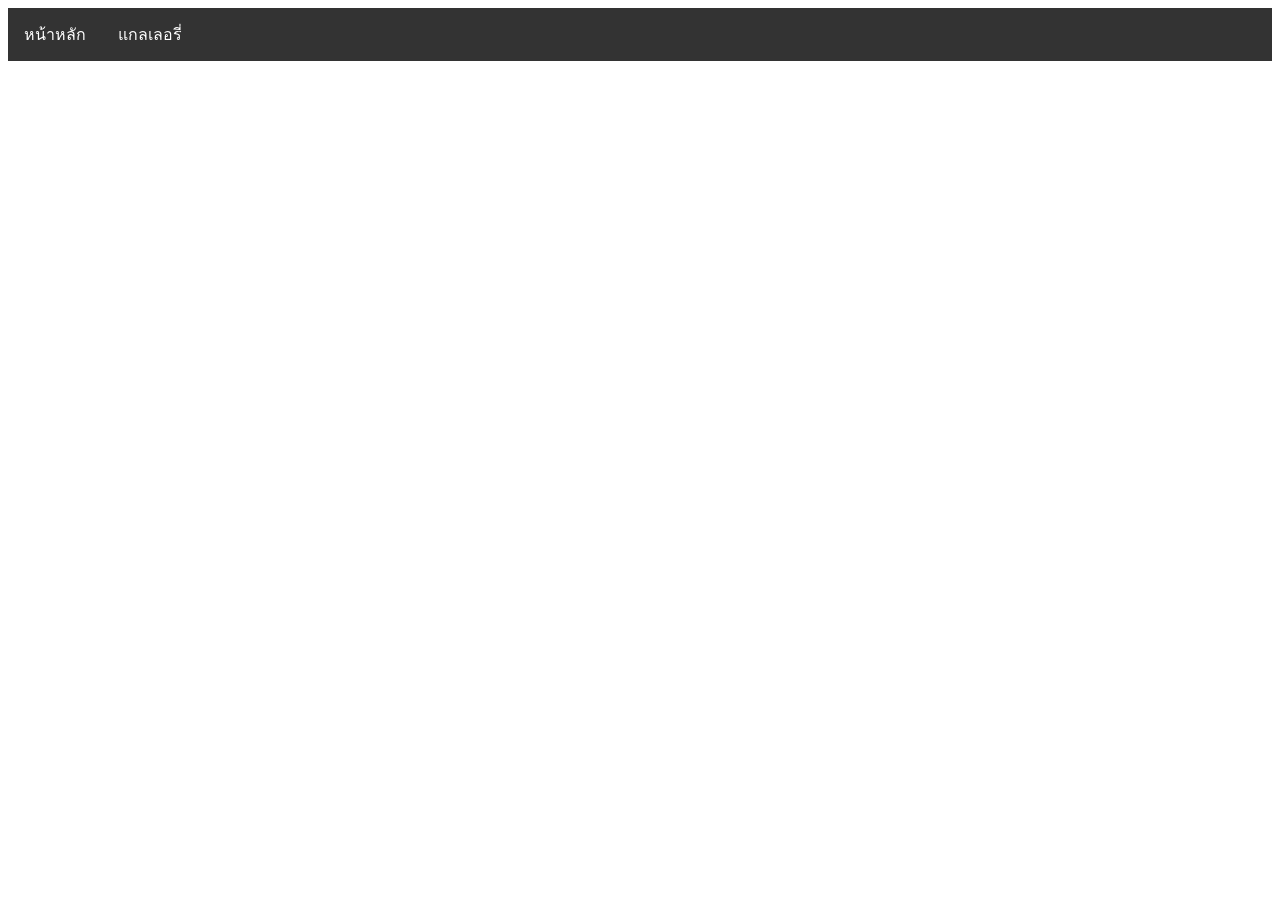
==== ชุดประจำภาค.html @ 260b8fe9 "first commit" ====
<!DOCTYPE html>
<html lang="en">
<head>
    <meta charset="UTF-8">
    <meta name="viewport" content="width=device-width, initial-scale=1.0">
    <title>ชุดประจำภาค</title>
    <link  rel="stylesheet" href="style.css">
</head>
<body>
    <header>
        <div class="navbar">
            <a href="index.html">หน้าหลัก</a>
            <div class="dropdown">
                <button class="dropbtn">แกลเลอรี่
                    <i class="fa fa-caret-down"></i>
                </button>
                <div class="dropdown-content">
                    <a href="ชุดประจำภาค.html">ชุดประจำภาค</a>
                    <a href="">รูปประเพณีของไทย</a>
                </div>
            </div>
        </div> 
    </header>
</body>
</html>
---- style.css ----
.navbar {
    overflow: hidden;
    background-color: #333;
    font-family: Arial;
    }

    .navbar a {
    float: left;
    font-size: 16px;
    color: white;
    text-align: center;
    padding: 14px 16px;
    text-decoration: none;
    }

    .dropdown {
    float: left;
    overflow: hidden;
    }

    .dropdown .dropbtn {
    font-size: 16px;
    border: none;
    outline: none;
    color: white;
    padding: 14px 16px;
    background-color: inherit;
    font-family: inherit;
    margin: 0;
    }

    .navbar a:hover, .dropdown:hover .dropbtn {
    background-color: rgb(173, 163, 163);
    }

    .dropdown-content {
    display: none;
    position: absolute;
    background-color: #f9f9f9;
    min-width: 160px;
    z-index: 1;
    }

    .dropdown-content a {
    float: none;
    color: black;
    padding: 12px 16px;
    text-decoration: none;
    display: block;
    text-align: left;
    }

    .dropdown-content a:hover {
    background-color: #ddd;
    }

    .dropdown:hover .dropdown-content {
    display: block;
    } 
    .imgbanner {
        display: flex;
        margin: 0 auto;
        width: auto;
        height: 400px;
        background-image: url("Picture/ประเพณีอุ้มพระดำน้ำ/1.jpg");
        justify-content: center;
        align-items: center;
    }
    .imgbanner h1 {
        color: black;
        font-size: 50px;
        
    }
    .informationtextbox{
        padding: 30px;
        font-size: 30px;
    }
    .informationarea{
        margin: 30px;
    }
    .indexifm{
        margin: 10px;
        display: flex;
    }
    .indexifm p { 
        margin-left: 10px;
        outline: none;
        color: black;
    }
    .uldelete{
        text-decoration: none;
    }
    .lastfooter {
        display: flex;
        font-size: 30px;
        background-color: black;
        color: white;
        justify-content: center;
        align-items: center;
        height: 200px;
    }
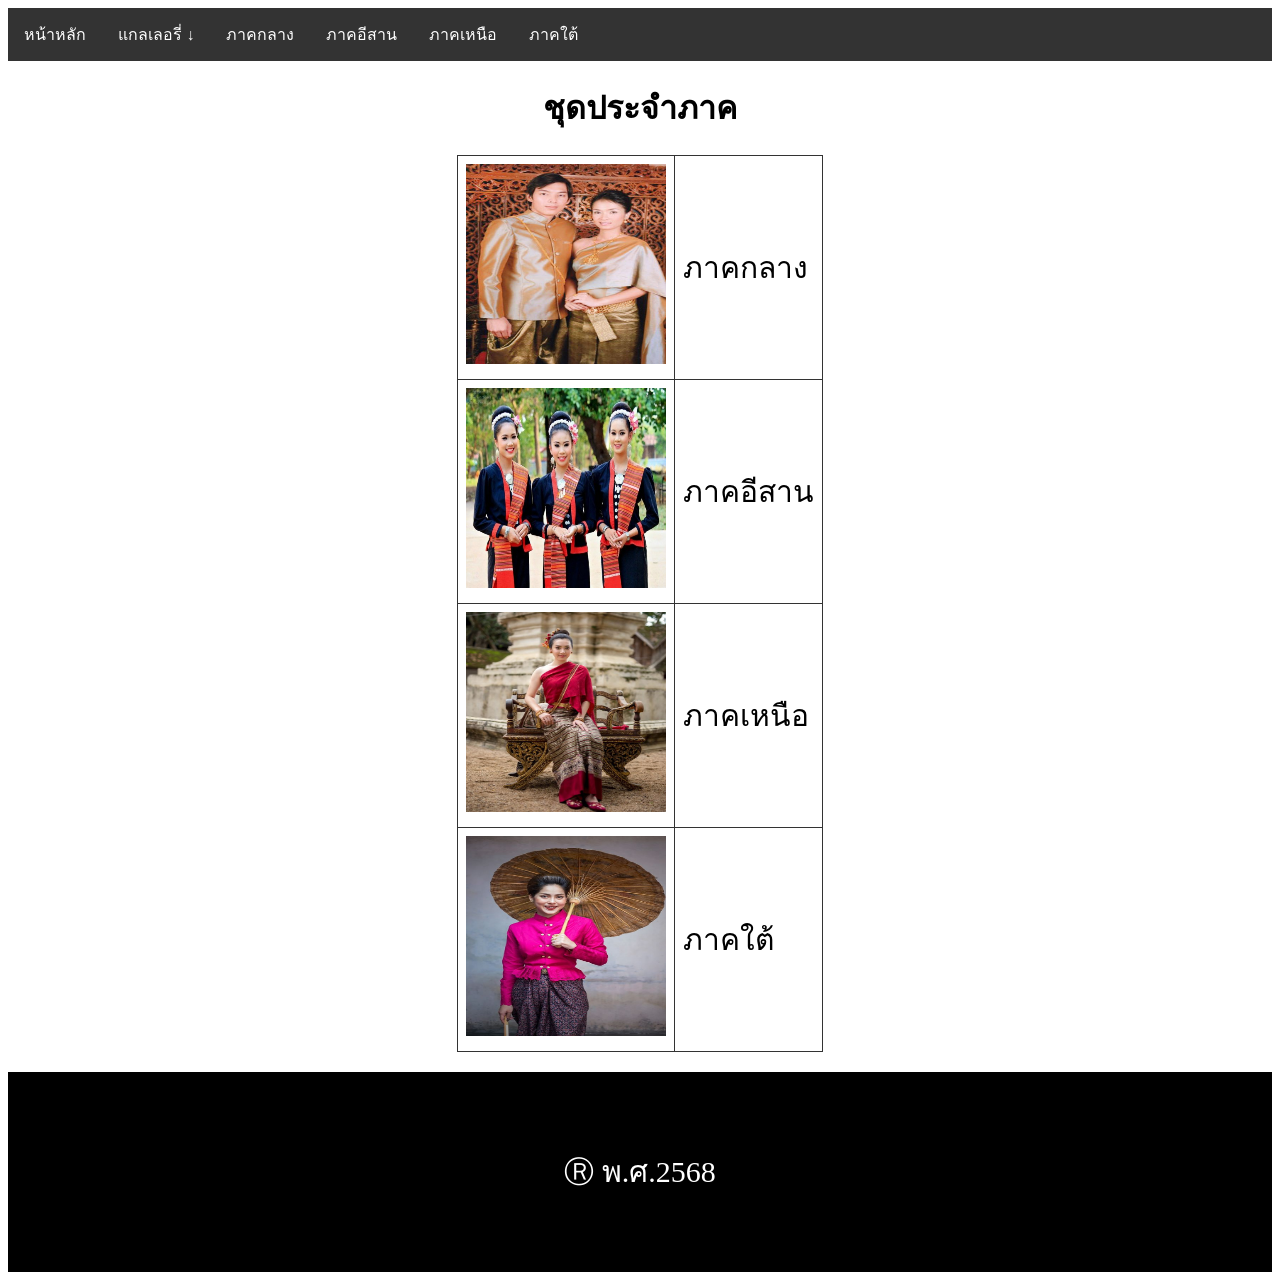
==== commit 1d7f2a5d: "อัปเดตงานล่าสุด" ====
--- a/ชุดประจำภาค.html
+++ b/ชุดประจำภาค.html
@@ -11,15 +11,45 @@
         <div class="navbar">
             <a href="index.html">หน้าหลัก</a>
             <div class="dropdown">
-                <button class="dropbtn">แกลเลอรี่
+                <button class="dropbtn">แกลเลอรี่ &#8595;
                     <i class="fa fa-caret-down"></i>
                 </button>
                 <div class="dropdown-content">
                     <a href="ชุดประจำภาค.html">ชุดประจำภาค</a>
-                    <a href="">รูปประเพณีของไทย</a>
+                    <a href="รูปประเพณีไทย.html">รูปประเพณีของไทย</a>
                 </div>
             </div>
+            <a href="ภาคกลาง.html">ภาคกลาง</a>
+            <a href="ภาคอีสาน.html">ภาคอีสาน</a>
+            <a href="ภาคเหนือ.html">ภาคเหนือ</a>
+            <a href="ภาคใต้.html">ภาคใต้</a>
         </div> 
     </header>
+    <main>
+        <h1>ชุดประจำภาค</h1>
+        <table>
+        <tr>
+            <td><img src="Picture/ชุดประจำภาค/ภาคกลาง/570516-aec6.jpg" alt="" width="200px" height="200px"></td>
+            <td>ภาคกลาง</td>
+        </tr>
+        <tr>
+            <td><img src="Picture/ชุดประจำภาค/อีสาน/1391648_447980851989516_632262903_n.jpg" alt="" width="200px" height="200px"></td>
+            <td>ภาคอีสาน</td>
+        </tr>
+        <tr>
+            <td><img src="Picture/ชุดประจำภาค/เหนือ/735a98379c8a2b5c3f185e222f1d9e87.jpg" alt="" width="200px" height="200px"></td>
+            <td>ภาคเหนือ</td>
+        </tr>
+        <tr>
+            <td><img src="Picture/ชุดประจำภาค/ใต้/51d7cb93a1f2167d0a07a82c58278bbf.jpg" alt="" width="200px" height="200px"></td>
+            <td>ภาคใต้</td>
+        </tr>
+        </table> 
+    </main>
+    <footer>
+        <div class="lastfooter">
+            <p>Ⓡ พ.ศ.2568</p>
+        </div>
+    </footer>
 </body>
 </html>
--- a/style.css
+++ b/style.css
@@ -99,4 +99,51 @@
         align-items: center;
         height: 200px;
     }
+    table {
+        margin: 20px auto;
+        border-radius: 30px;
+        border: #333 1px solid;
+        border-collapse: collapse;
+    }
+
+    th, td {
+        border-radius: 30px;
+        border: #333 1px solid;
+        padding: 8px;
+        font-size: 30px 
+    }
+    .container{
+        text-align: center; /* ทำให้ทุกอย่างข้างในอยู่กึ่งกลาง */
+        padding: 50px;
+    }
+.box {
+    border: 1px solid #ccc;
+    padding: 15px;
+    margin: 10px;
+    width: 300px;
+    display: inline-block; /* สั่งให้วางเรียงต่อกันในแนวนอน */
+    vertical-align: top;   /* จัดให้กล่องสูงเท่ากันในแนวบน */
+}
+
+/* ตกแต่งรูปภาพ */
+.pic {
+    width: 100%;
+    height: auto;
+    border-radius: 5px;
+}
+
+/* ตกแต่งหัวข้อ */
+.title {
+    color: darkblue;
+    font-size: 20px;
+}
+
+/* ตกแต่งเนื้อหา */
+.text {
+    font-size: 14px;
+    color: #333;
+}
+main h1 {
+    text-align: center;
+}
     
